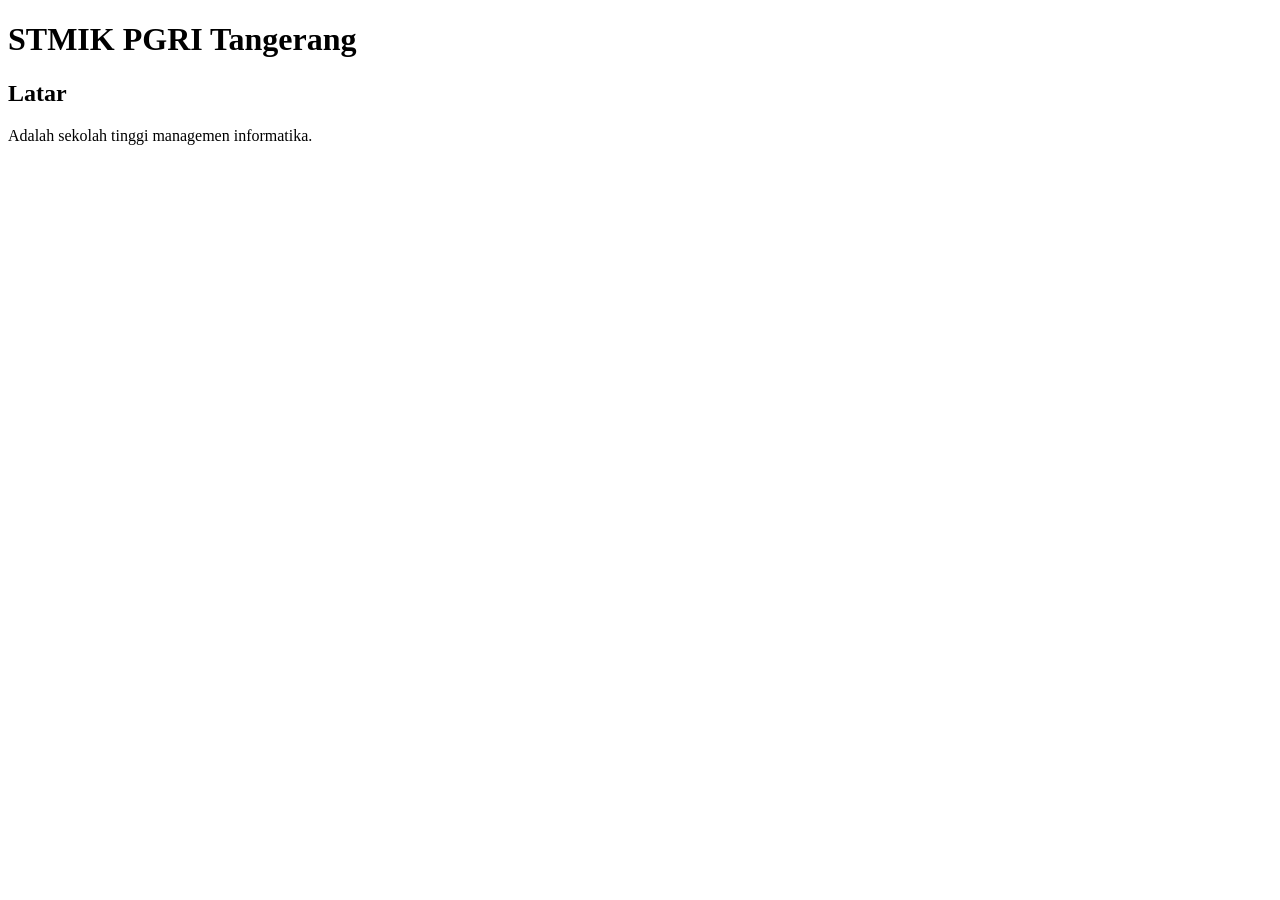
==== kampus-ku.html @ abda1f99 "Add basic HTML structure for kampus-ku.html" ====
<!doctype html>
<html lang="id">
  <head>
    <meta charset="UTF-8">
    <meta name="viewport" content="width= device-width, initial-scale=1.0">
    <title>Kampus</title>
  </head>
<body>
  <h1>STMIK PGRI Tangerang</h1>
  <h2>Latar</h2>
  <p>Adalah sekolah tinggi managemen informatika.</p>
</body>
</html>
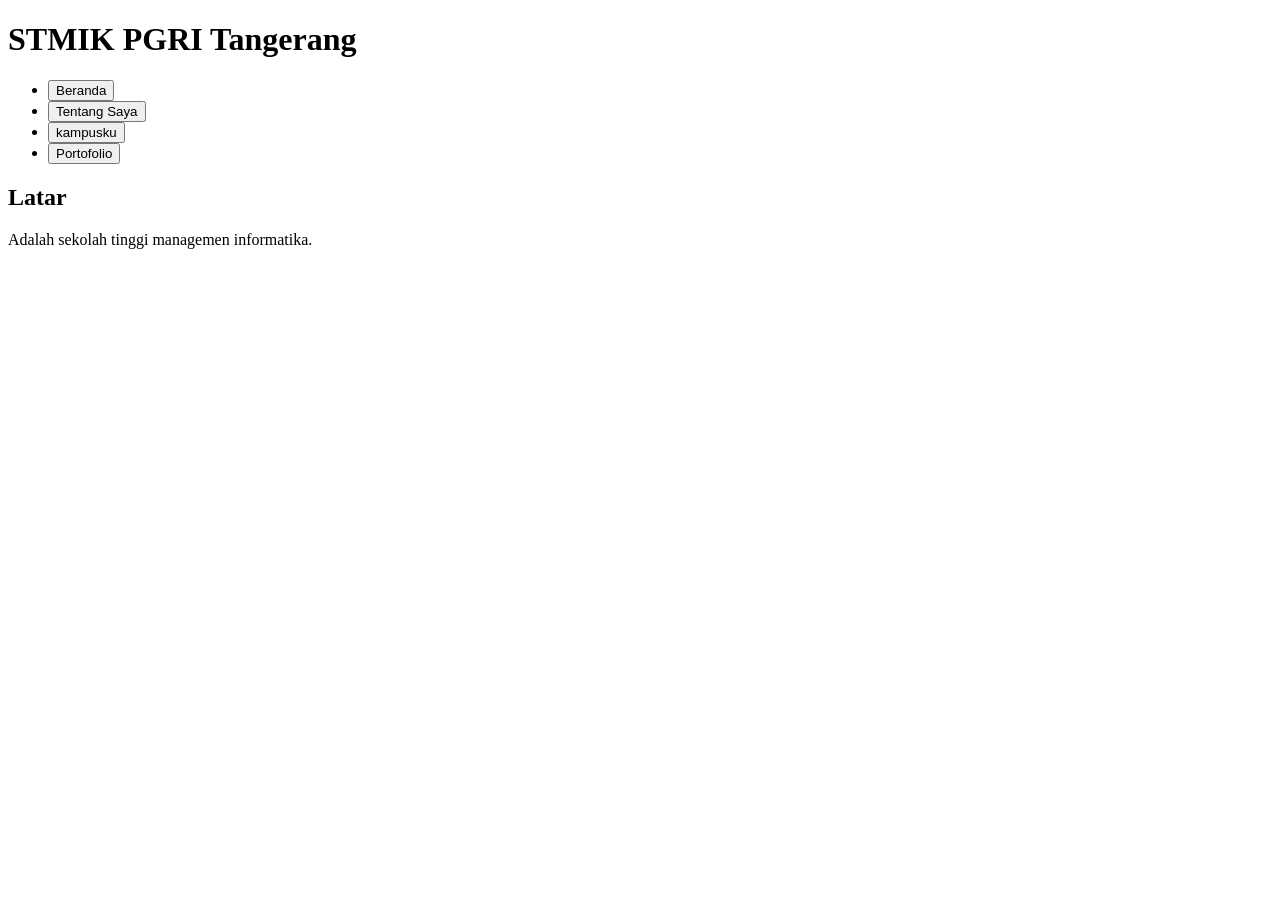
==== commit 71d6cb68: "Add navigation menu to kampus-ku.html" ====
--- a/kampus-ku.html
+++ b/kampus-ku.html
@@ -7,6 +7,13 @@
   </head>
 <body>
   <h1>STMIK PGRI Tangerang</h1>
+    <nav><ul>
+                     <li><a href="./"><button>Beranda</button></a></li>
+                     <li><a href="tentang-saya.html"><button>Tentang Saya</button></a></li>
+                     <li><a href="kampus-ku.html"><button>kampusku</button></a></li>
+                     <li><a href="portofolio.html"><button>Portofolio</button></a></li>
+                 </ul>
+                 </nav>  
   <h2>Latar</h2>
   <p>Adalah sekolah tinggi managemen informatika.</p>
 </body>
